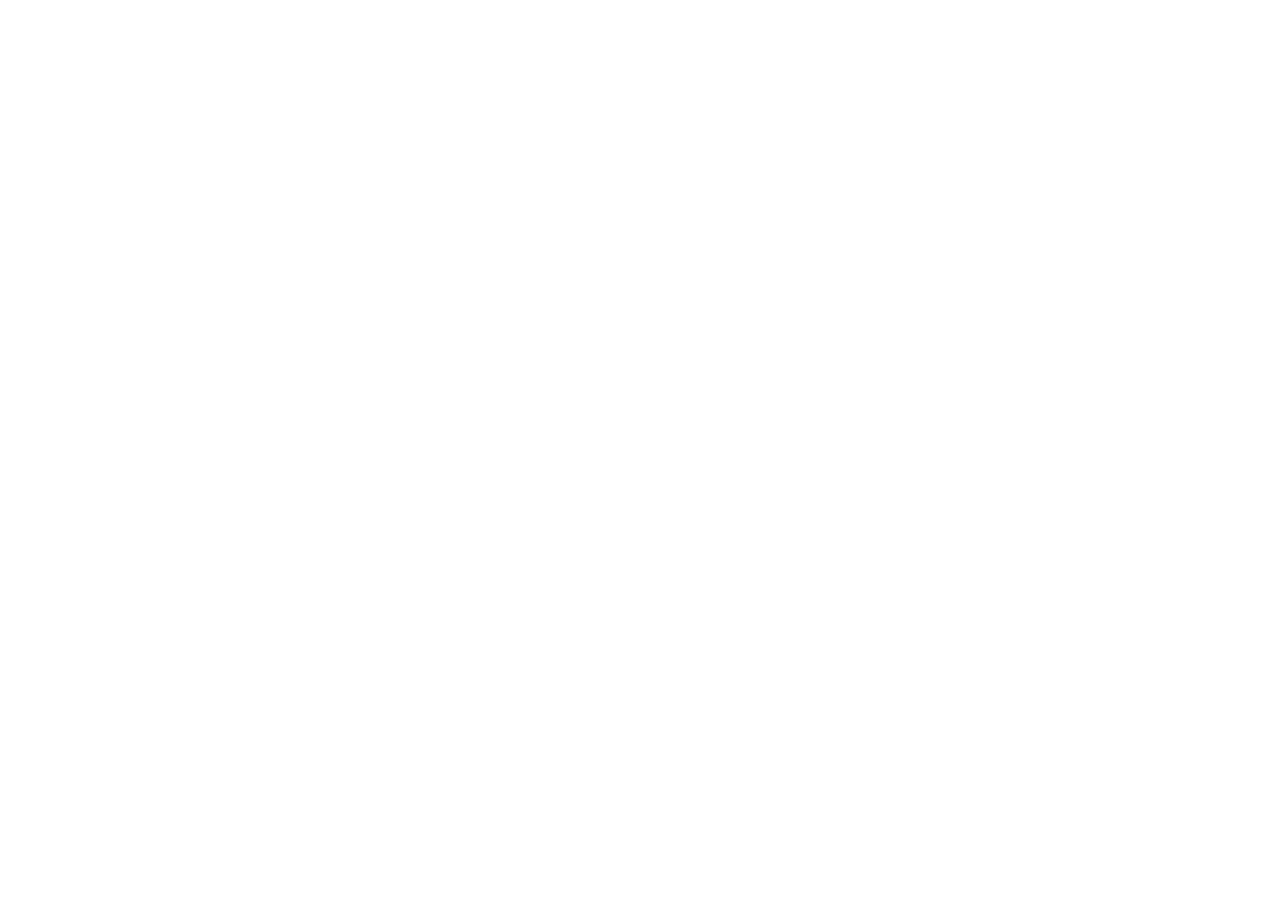
==== index.html @ dd78b180 "init project" ====
<!DOCTYPE html>
<html lang="en">
<head>
    <meta charset="UTF-8">
    <meta name="viewport" content="width=device-width, initial-scale=1.0">
    <title>Document</title>
</head>
<body>
   



    <script type="text/javascript" src="js/script.js"></script>
</body>
</html>
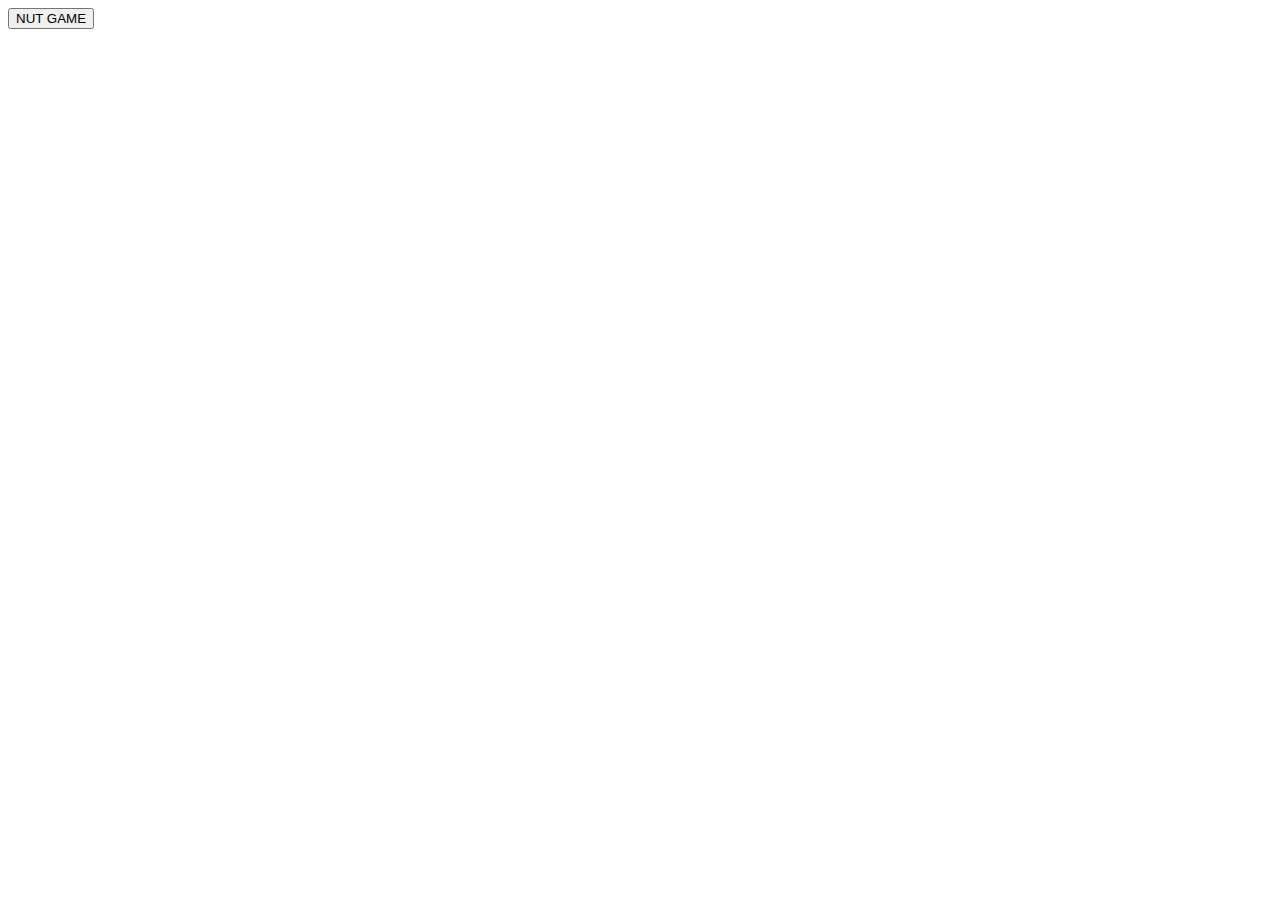
==== commit c0e5f373: "feat : add completed es game nut" ====
--- a/index.html
+++ b/index.html
@@ -6,7 +6,12 @@
     <title>Document</title>
 </head>
 <body>
-   
+    <div>
+        <button id="nut-game">NUT GAME</button>
+        <p id="num-pc"></p>
+        <p id="num-user"></p>
+        <p id="vincitore"></p>
+    </div>
 
 
 
